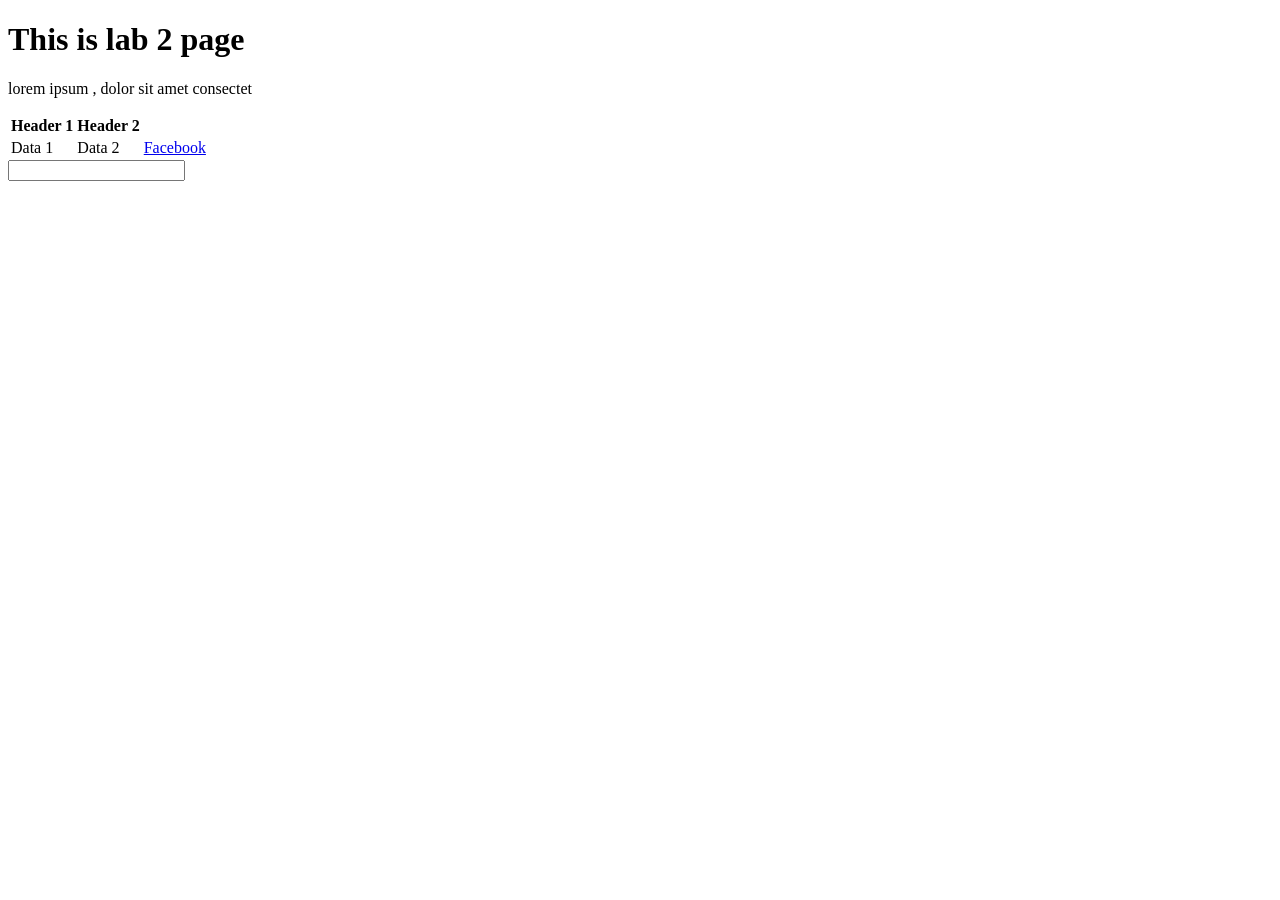
==== lab2/index.html @ 53e0ce93 "Lab 2" ====
<!DOCTYPE html>
<html lang="en">

<head>
    <title>Lab 2 </title>
    <meta charset="UTF-8">     <!--instead of ascii we use UTF-8 or unicode -->
    <meta name ="desription" content="This is the lab 2 lab work">   <!-- this is A meta tag -->
    <meta nam ="keywords"content="HTML, CSS, JAASCRIPT">
    <meta name ="author" content="mahfuz">
    <meta name ="viewpoint" content ="width=device-width, initial-scale=1.0">

</head>

<body>
<h1>This is lab 2 page</h1>
<p> lorem ipsum , dolor sit amet consectet</p>


<table>   <!-- Creating a table-->
    <tr>
        <th>Header 1</th>
        <th>Header 2</th>
    </tr>

<tr>
    <td>Data 1</td>
    <td>Data 2</td>
    <td> <a href="https://www.facebook.com">  Facebook</a> </td>
</tr>
</table>

<form>
    <input type="text">   <!-- input tag only has begining and not any ending tag-->
</form>




</body>
</html>
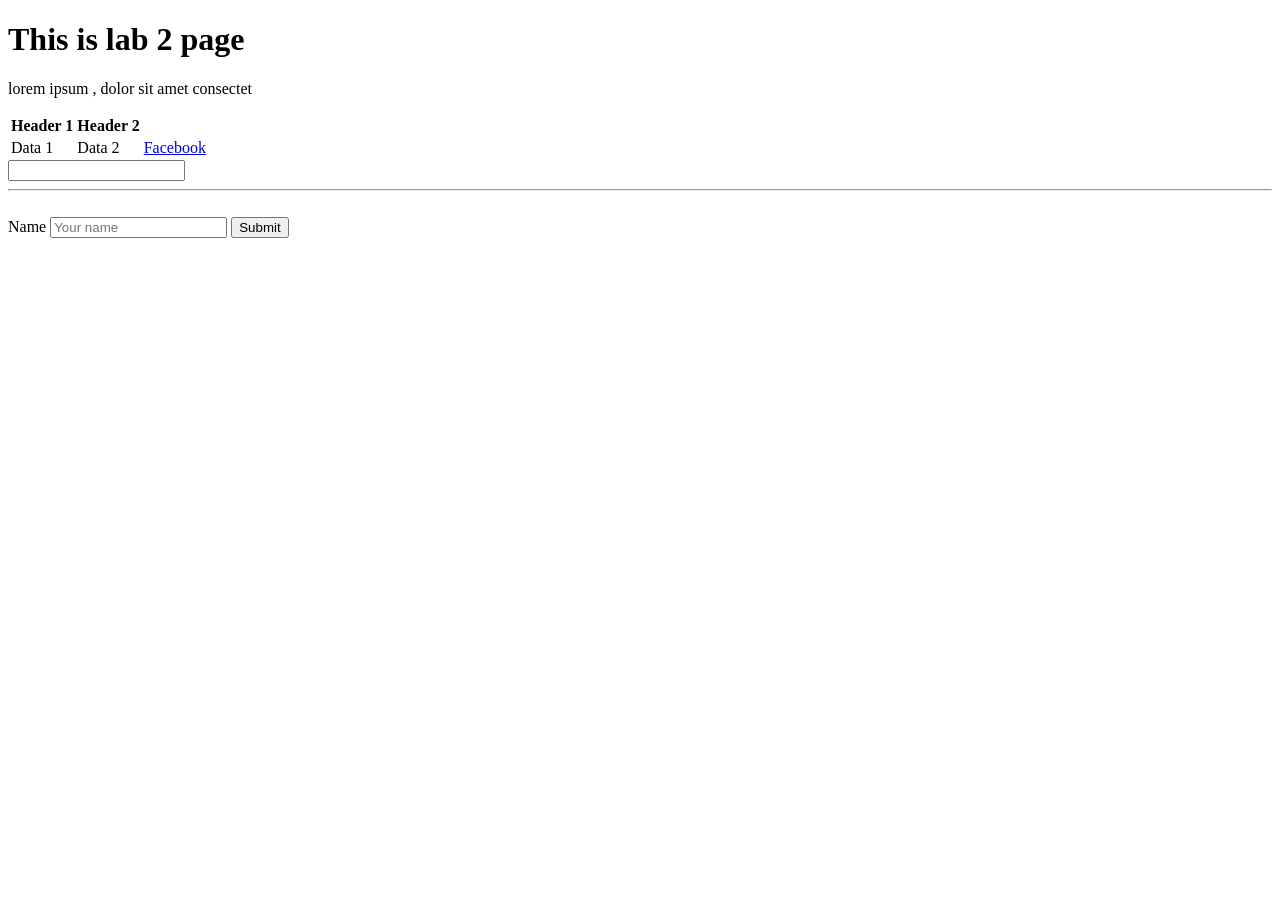
==== commit 81806c48: "update of 8th Nov '25" ====
--- a/lab2/index.html
+++ b/lab2/index.html
@@ -5,7 +5,7 @@
     <title>Lab 2 </title>
     <meta charset="UTF-8">     <!--instead of ascii we use UTF-8 or unicode -->
     <meta name ="desription" content="This is the lab 2 lab work">   <!-- this is A meta tag -->
-    <meta nam ="keywords"content="HTML, CSS, JAASCRIPT">
+    <meta name ="keywords"content="HTML, CSS, JAASCRIPT">
     <meta name ="author" content="mahfuz">
     <meta name ="viewpoint" content ="width=device-width, initial-scale=1.0">
 
@@ -33,7 +33,14 @@
     <input type="text">   <!-- input tag only has begining and not any ending tag-->
 </form>
 
+<hr>
+<br>
 
+<form action="/submit" method="post" autocomplete="on">
+  <label for="username">Name</label>
+  <input id="username" name="username" type="text" placeholder="Your name" required>
+  <button type="submit">Submit</button>
+</form>
 
 
 </body>
